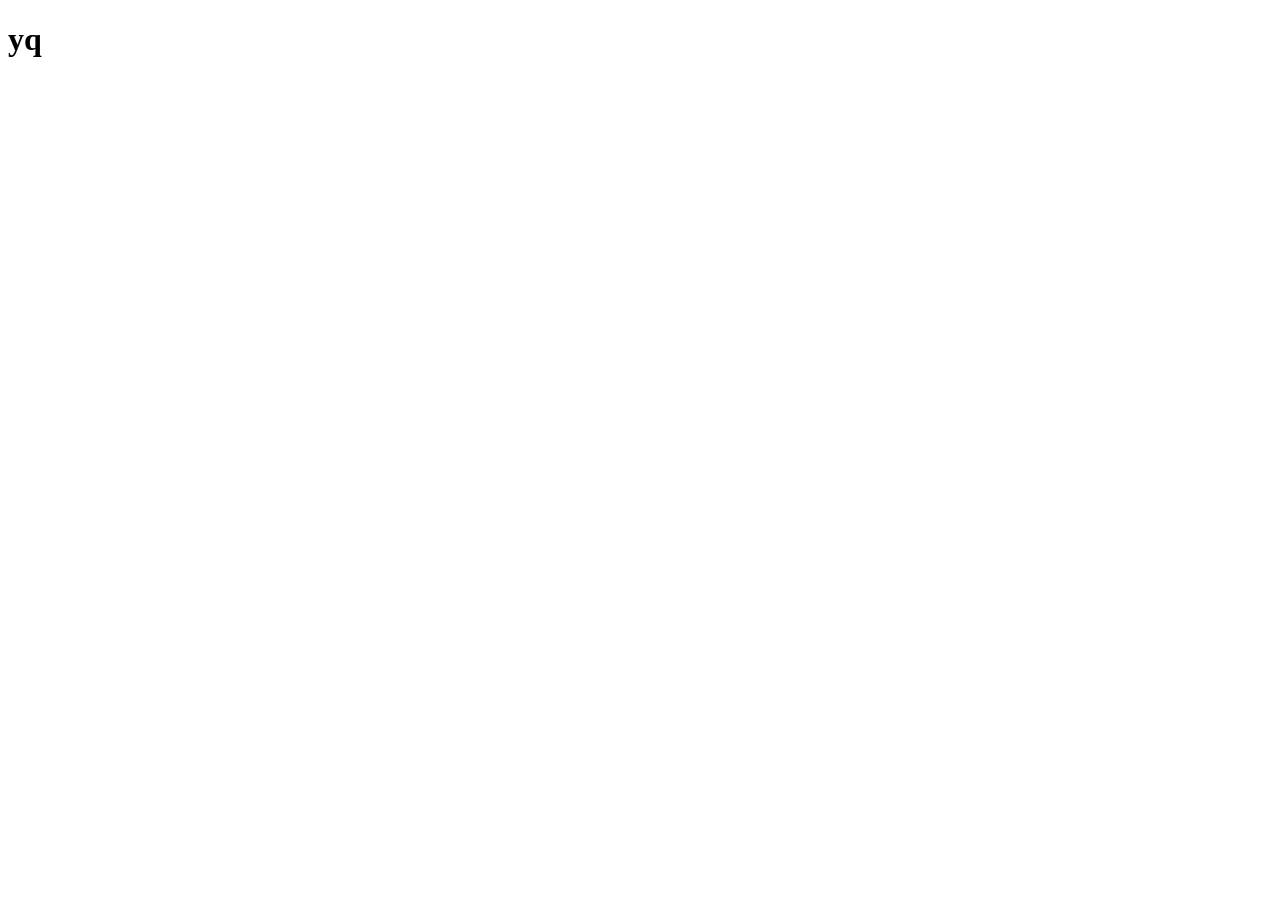
==== index.html @ 477468d2 "Step 1: Added my index.html" ====
<!DOCTYPE html>
<html lang="en">
<head>
    <meta charset="UTF-8">
    <meta name="viewport" content="width=device-width, initial-scale=1.0">
    <meta http-equiv="X-UA-Compatible" content="ie=edge">
    <title>Document</title>
</head>
<body>
    <h1>
        yq
    </h1>
</body>
</html>
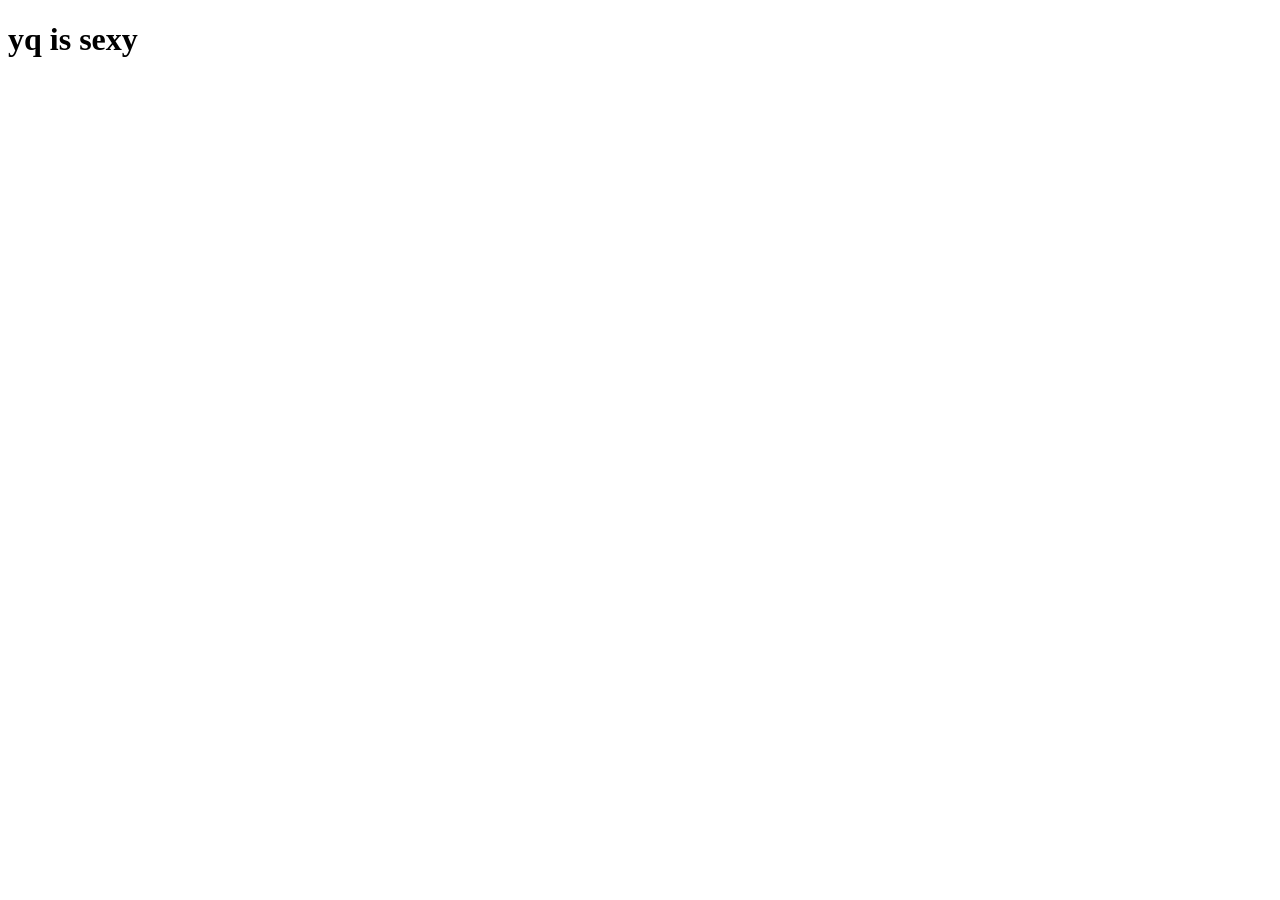
==== commit 42c50575: "Example 1" ====
--- a/index.html
+++ b/index.html
@@ -8,7 +8,7 @@
 </head>
 <body>
     <h1>
-        yq
+        yq is sexy
     </h1>
 </body>
 </html>
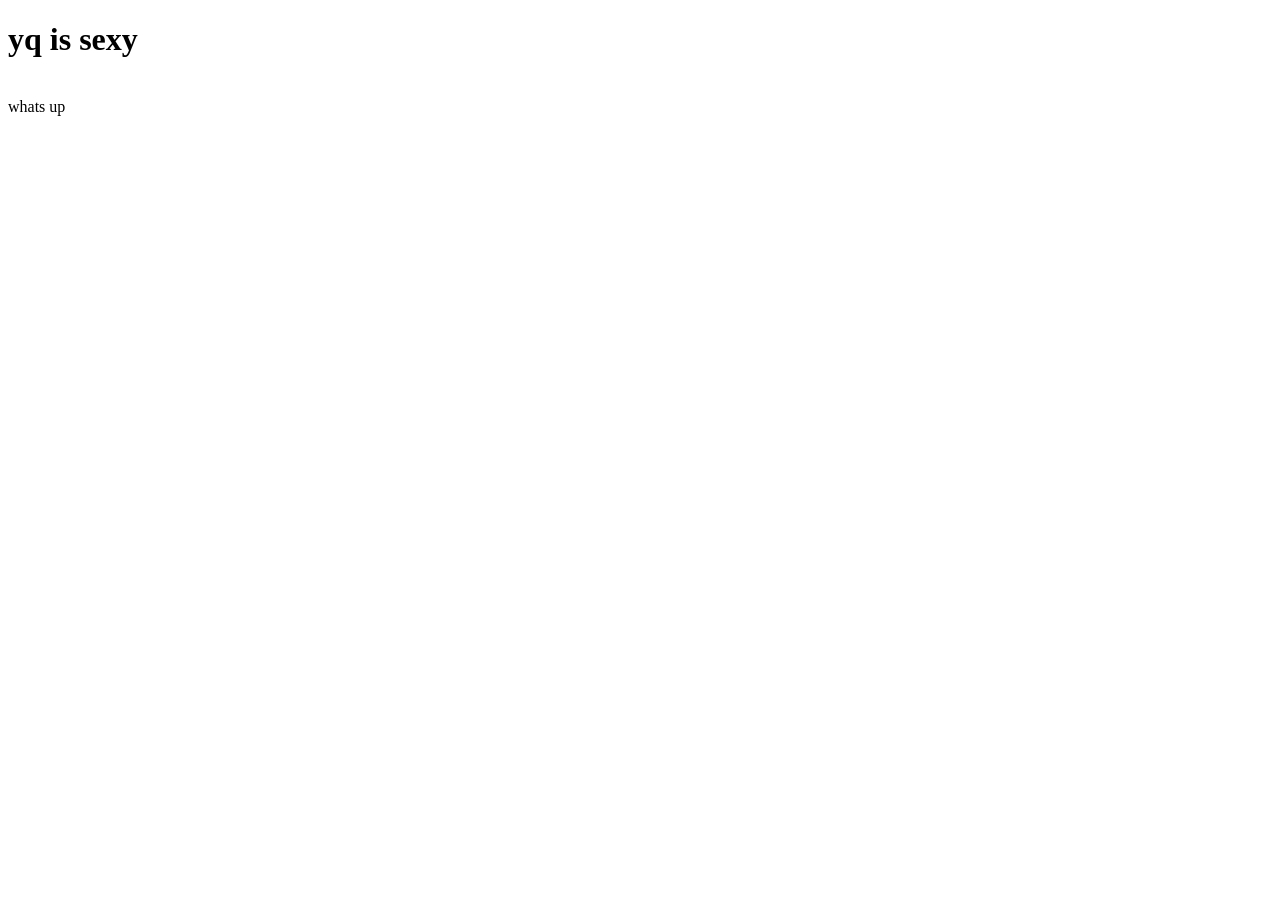
==== commit f5c562f8: "ff" ====
--- a/index.html
+++ b/index.html
@@ -4,11 +4,14 @@
     <meta charset="UTF-8">
     <meta name="viewport" content="width=device-width, initial-scale=1.0">
     <meta http-equiv="X-UA-Compatible" content="ie=edge">
-    <title>Document</title>
+    <title>yq is sexy</title>
 </head>
 <body>
     <h1>
         yq is sexy
     </h1>
+    <br>
+    whats up
+
 </body>
 </html>
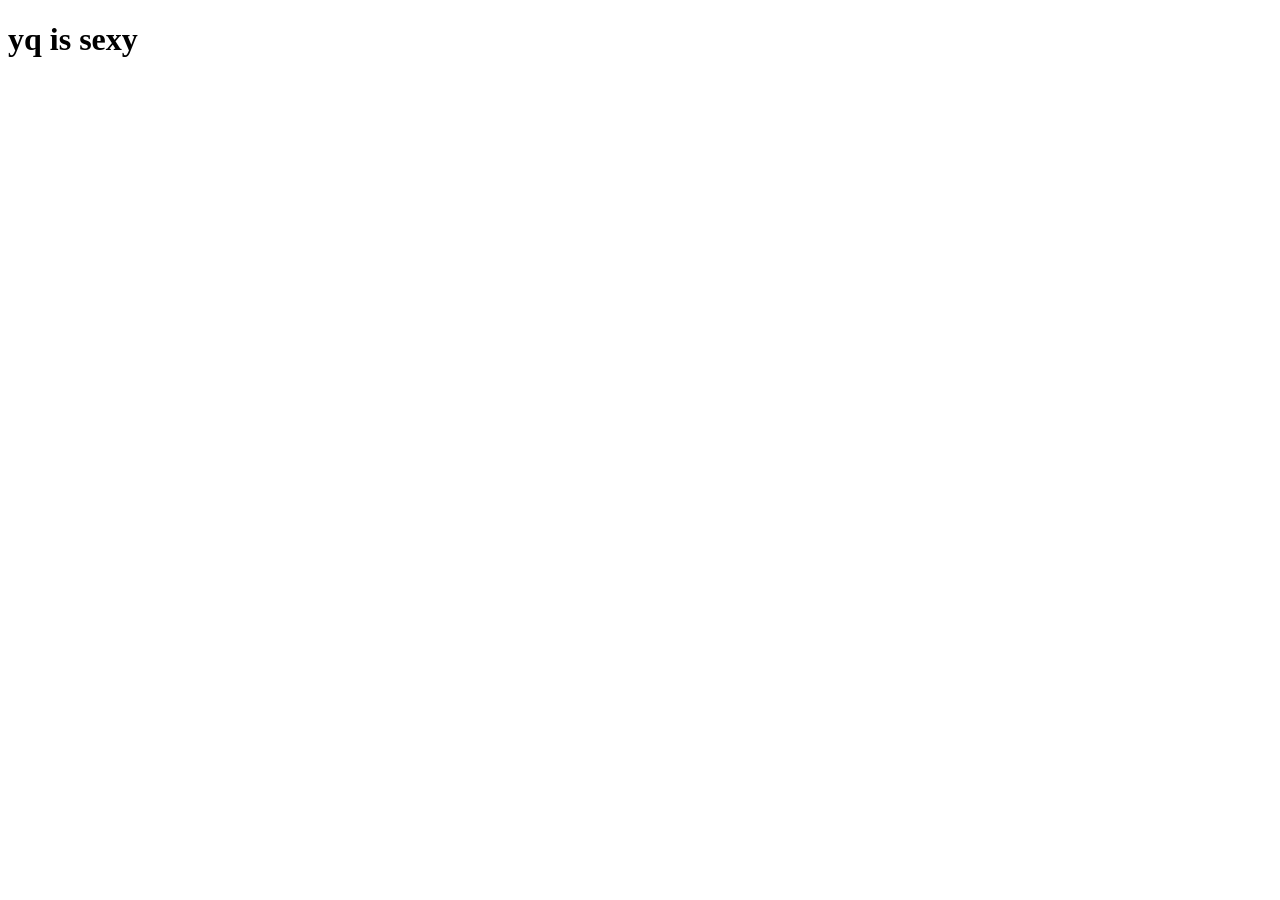
==== commit 0128f94d: "Revert "ff" This reverts commit f5c562f8023c3b5346e0d59130a654c15d09bbc7." ====
--- a/index.html
+++ b/index.html
@@ -4,14 +4,11 @@
     <meta charset="UTF-8">
     <meta name="viewport" content="width=device-width, initial-scale=1.0">
     <meta http-equiv="X-UA-Compatible" content="ie=edge">
-    <title>yq is sexy</title>
+    <title>Document</title>
 </head>
 <body>
     <h1>
         yq is sexy
     </h1>
-    <br>
-    whats up
-
 </body>
 </html>
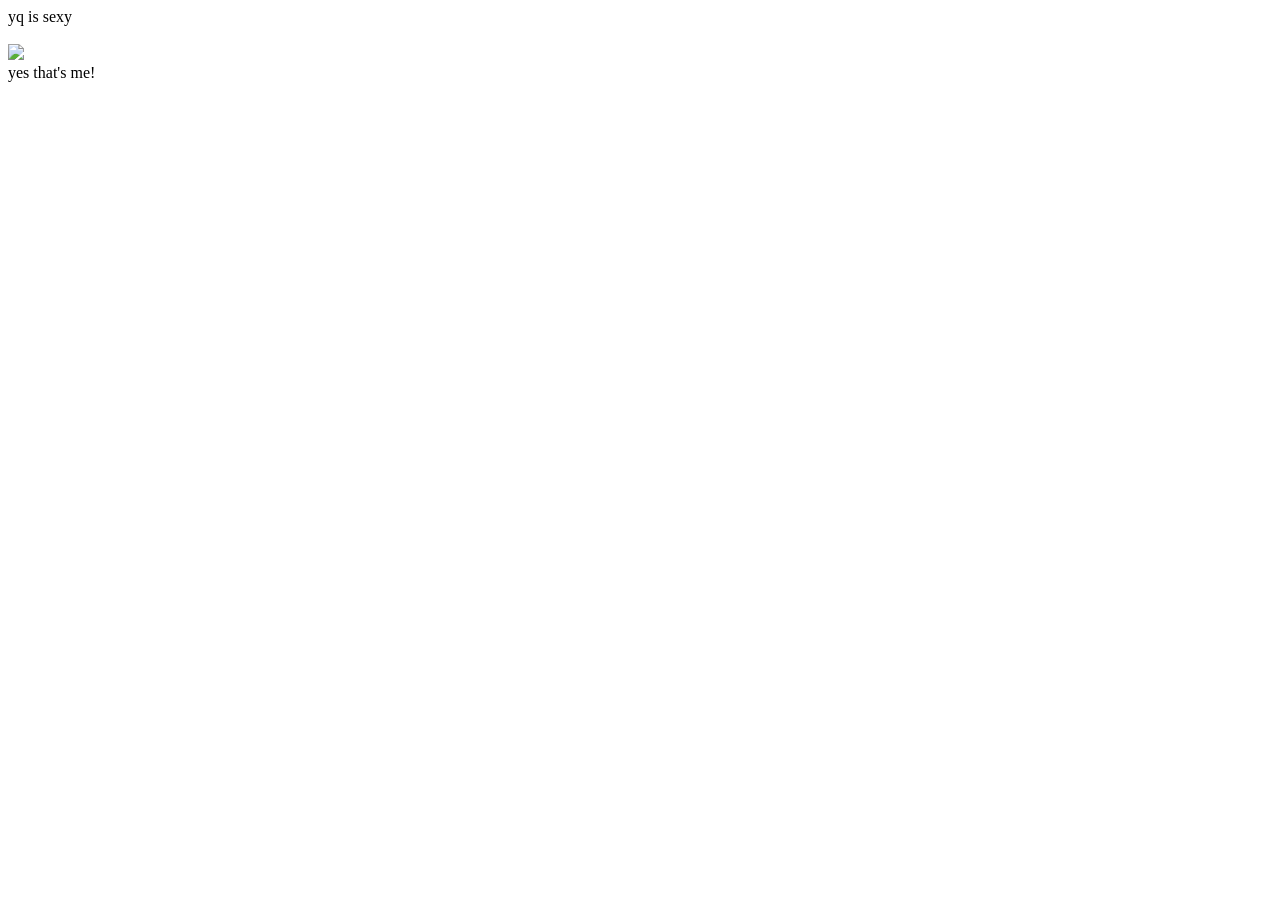
==== commit eb049bb0: "ff" ====
--- a/index.html
+++ b/index.html
@@ -1,14 +1,25 @@
 <!DOCTYPE html>
 <html lang="en">
+
 <head>
     <meta charset="UTF-8">
     <meta name="viewport" content="width=device-width, initial-scale=1.0">
     <meta http-equiv="X-UA-Compatible" content="ie=edge">
-    <title>Document</title>
+    <title>yq is sexy</title>
 </head>
+
 <body>
-    <h1>
+    <div class="1">
         yq is sexy
-    </h1>
+
+    </div>
+    <br>
+    <img src="./assets/albinoglorilla.jpg" <br>
+    <div class="2">
+        yes that's me!
+
+    </div>
+
 </body>
+
 </html>
